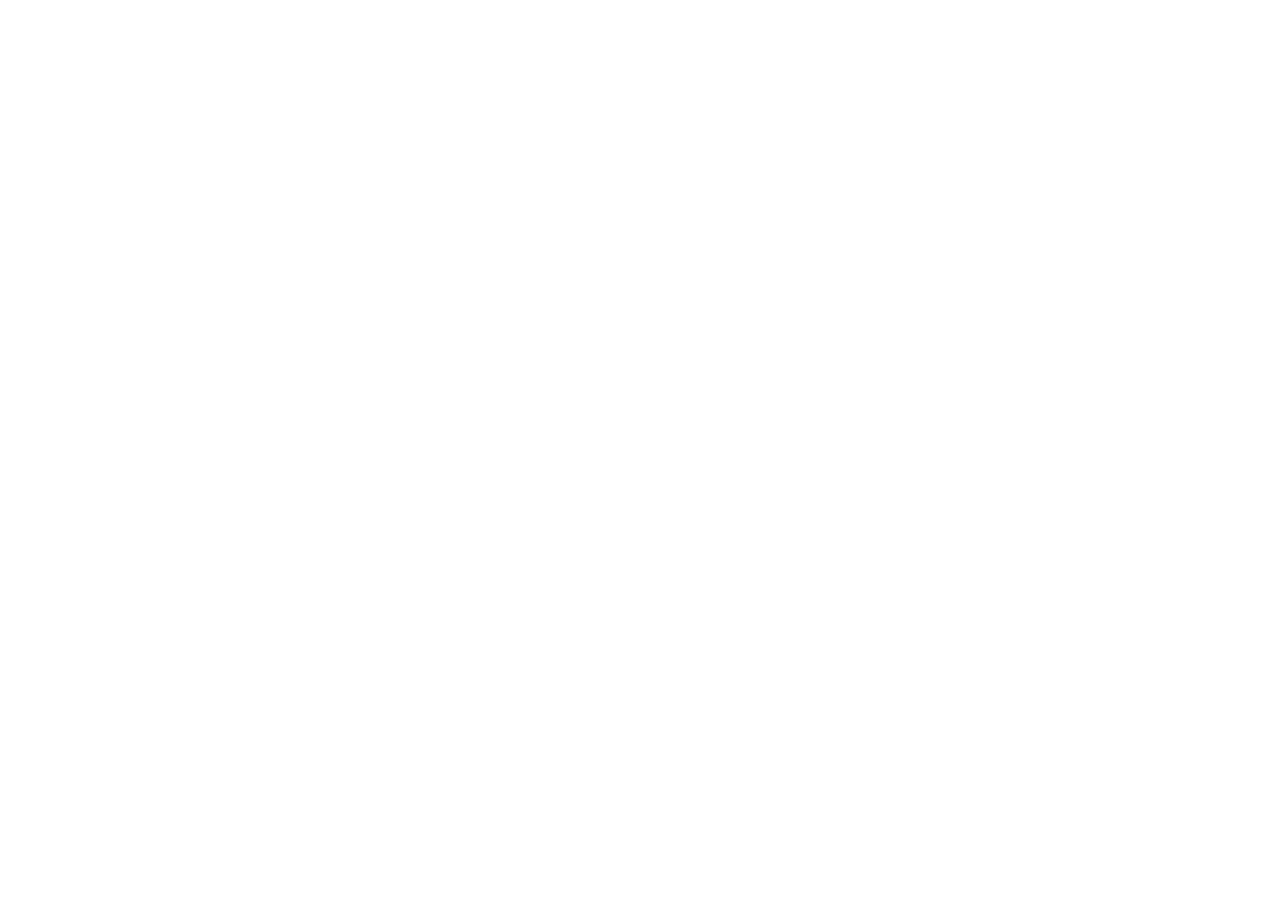
==== index.html @ 2e688ba2 "Add boilerplate to HTML pages" ====
<!DOCTYPE html>
<html lang="en">
    <head>
        <title>Recipes</title>
        <meta charset="UTF-8" />
        <meta name="viewport" content="width=device-width,initial-scale=1" />
        <meta name="description" content="A simple recipe website." />
    </head>
    
    <body>

    </body>
</html>
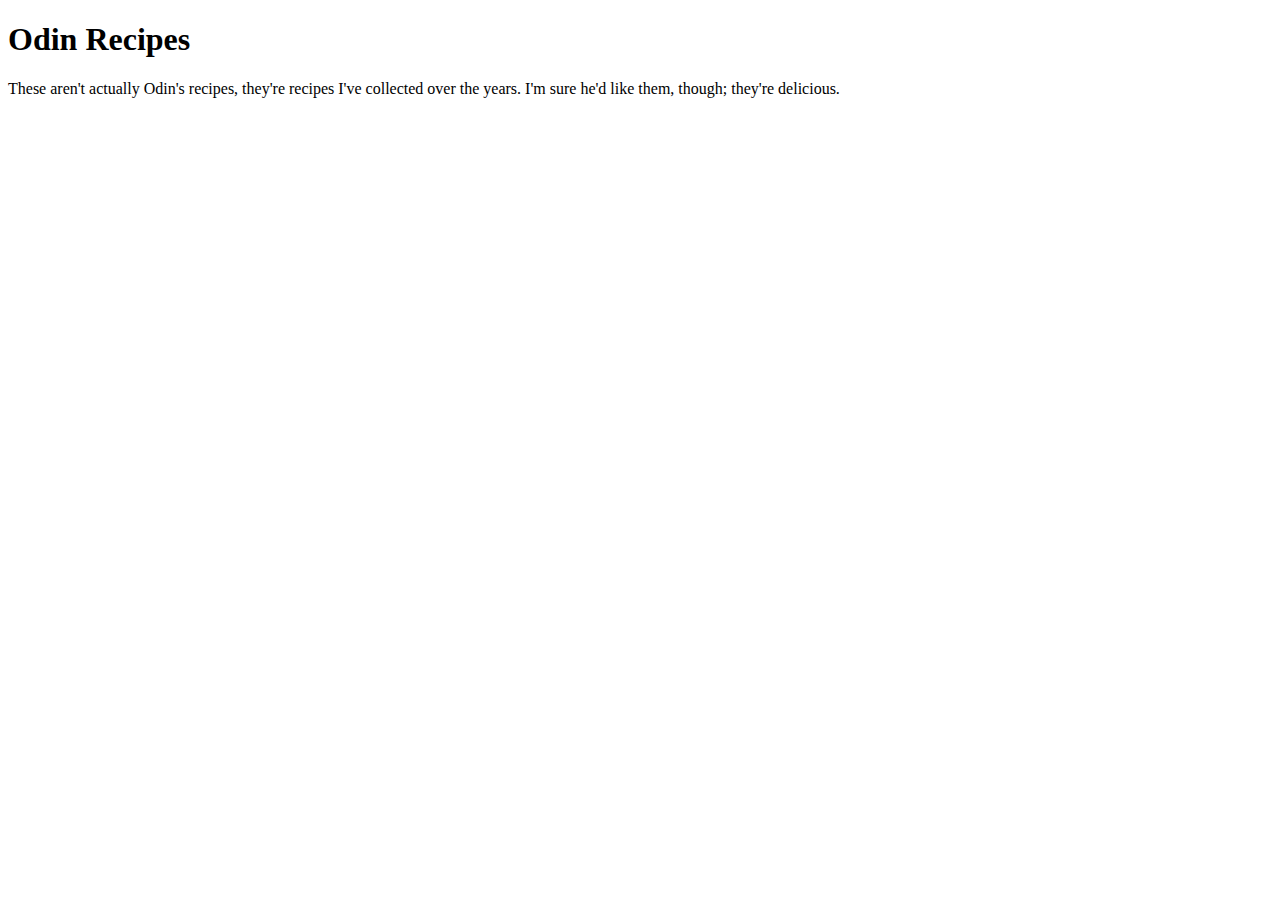
==== commit ae6ca2b1: "Index header" ====
--- a/index.html
+++ b/index.html
@@ -6,8 +6,11 @@
         <meta name="viewport" content="width=device-width,initial-scale=1" />
         <meta name="description" content="A simple recipe website." />
     </head>
-    
+
     <body>
-
+        <header>
+            <h1>Odin Recipes</h1>
+            <p>These aren't actually Odin's recipes, they're recipes I've collected over the years. I'm sure he'd like them, though; they're delicious.</p>
+        </header>
     </body>
 </html>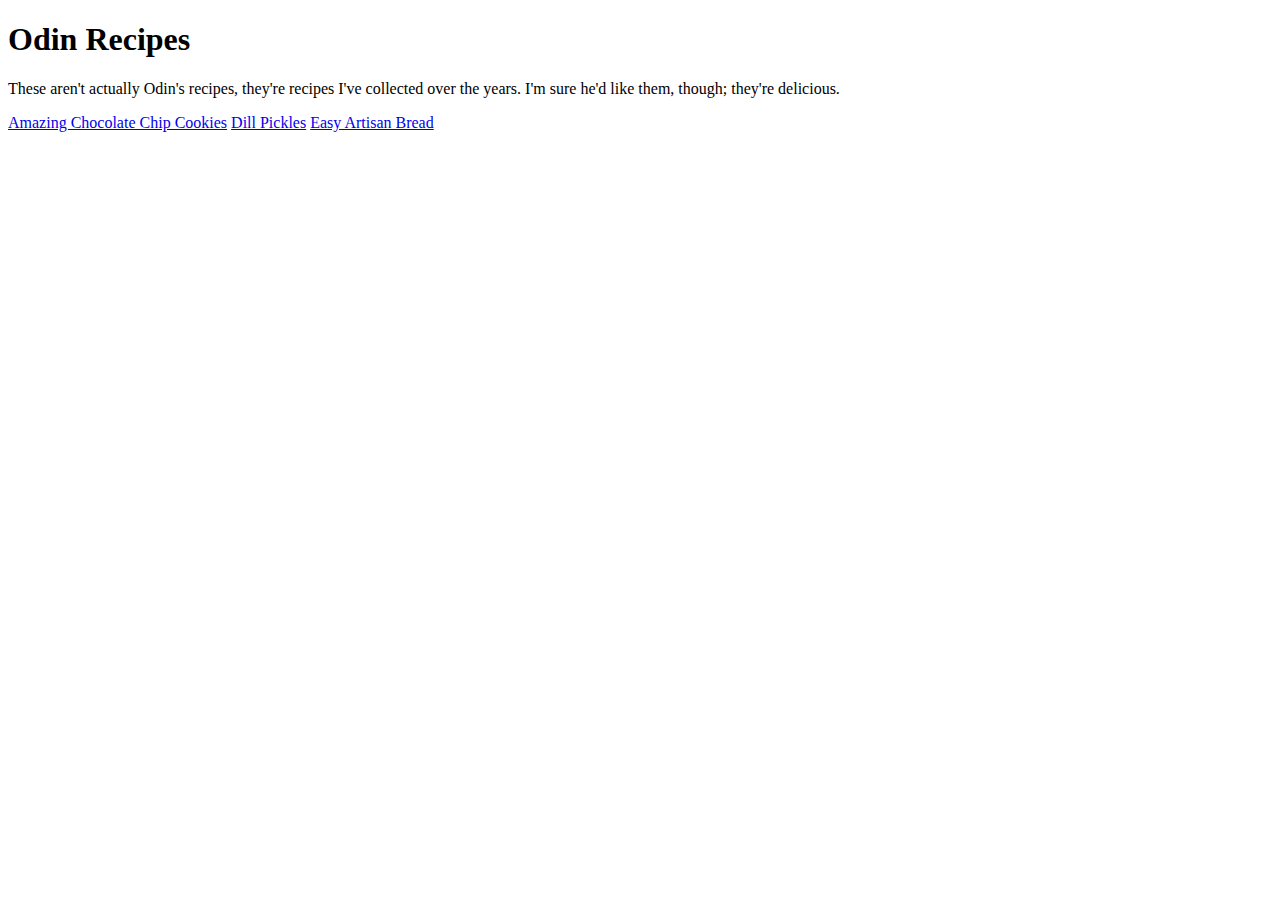
==== commit ac3486e1: "Add navigation links" ====
--- a/index.html
+++ b/index.html
@@ -11,6 +11,12 @@
         <header>
             <h1>Odin Recipes</h1>
             <p>These aren't actually Odin's recipes, they're recipes I've collected over the years. I'm sure he'd like them, though; they're delicious.</p>
+
+            <nav>
+                <a href="./recipes/amazing-chocolate-chip-cookies.html">Amazing Chocolate Chip Cookies</a>
+                <a href="./recipes/dill-pickles.html">Dill Pickles</a>
+                <a href="./recipes/easy-bread.html">Easy Artisan Bread</a>
+            </nav>
         </header>
     </body>
 </html>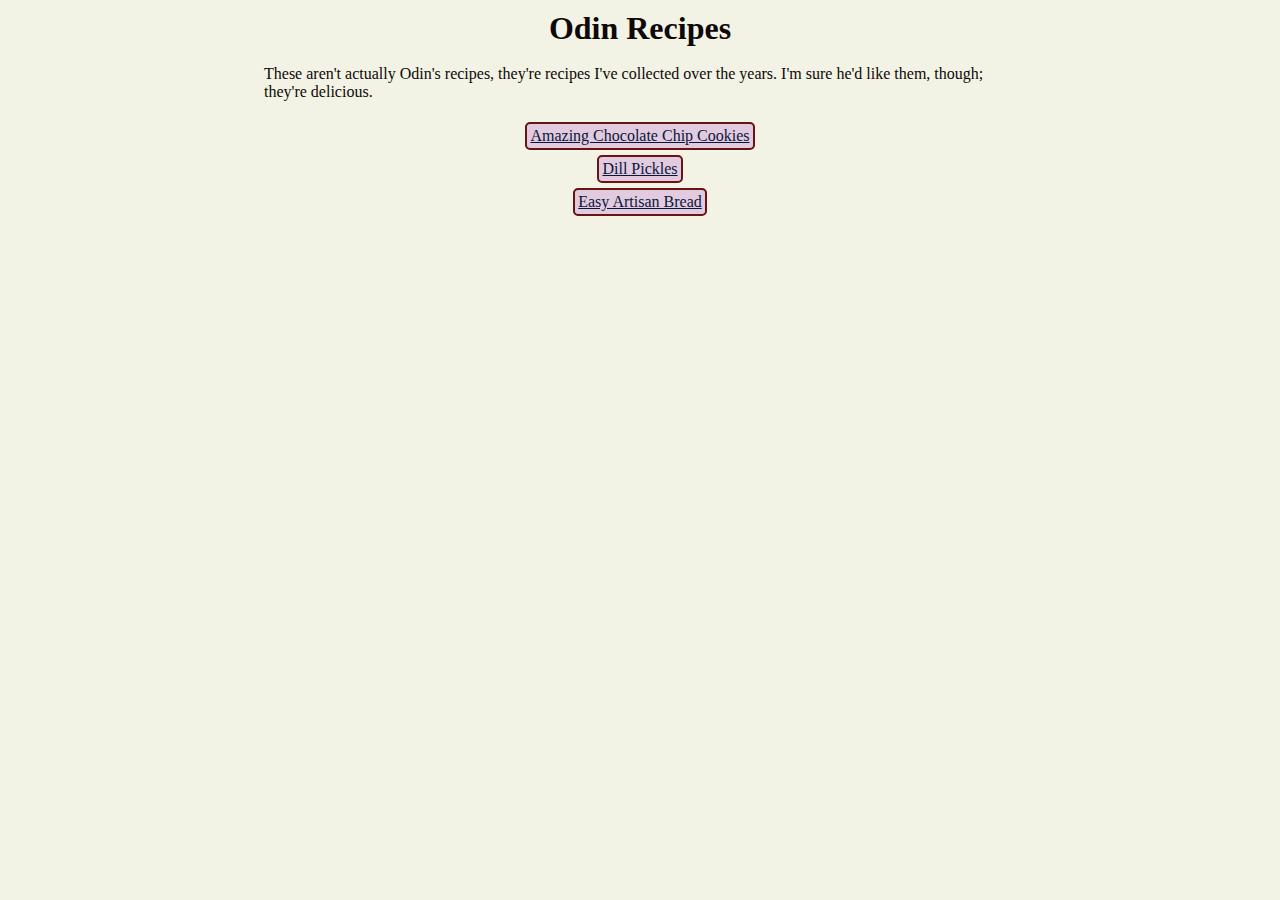
==== commit 01b7c200: "Add basic styles" ====
--- a/index.html
+++ b/index.html
@@ -5,6 +5,7 @@
         <meta charset="UTF-8" />
         <meta name="viewport" content="width=device-width,initial-scale=1" />
         <meta name="description" content="A simple recipe website." />
+        <link rel="stylesheet" href="./style.css">
     </head>
 
     <body>
--- a/style.css
+++ b/style.css
@@ -0,0 +1,91 @@
+body {
+    background-color: rgb(242, 243, 228);
+    color: rgb(14, 8, 8);
+
+    display: grid;
+
+    grid-template-areas: 
+        "head head head"
+        "desc desc desc"
+        "ingredients steps steps";
+
+    padding: 0 10%;
+}
+
+img {
+    width: 50%;
+
+    border: solid 2px rgb(104, 20, 20);
+    border-radius: 5px;
+
+    float: none;
+
+    grid-area: img;
+}
+
+a {
+    display: block;
+
+    color: rgb(8, 22, 59);
+    background-color:rgb(226, 202, 223);
+    border: solid 2px rgb(104, 20, 20);
+    border-radius: 5px;
+
+    width: fit-content;
+    padding: 3px;
+    grid-area: link;
+
+    margin: 5px auto;
+}
+
+header {
+    grid-area: head;
+
+    justify-items: center;
+
+    display: grid;
+    grid-template-areas:
+        "title"
+        "img"
+        "link";
+}
+
+h1 {
+    text-align: center;
+    grid-area: title;
+
+    text-align: center;
+
+    margin: 2px auto;
+}
+
+#description {
+    grid-area: desc;
+    text-align: center;
+}
+#ingredients {
+    grid-area: ingredients;
+}
+#steps {
+    grid-area: steps;
+}
+
+@media only screen and (max-width: 700px) {
+    body {
+        grid-template-areas: 
+            "head"
+            "desc"
+            "ingredients"
+            "steps";
+    }
+
+    img {
+        width: 80%;
+    }
+}
+
+@media only screen and (min-width: 1200px) {
+    body {
+        padding: 0px 20%;
+    }
+}